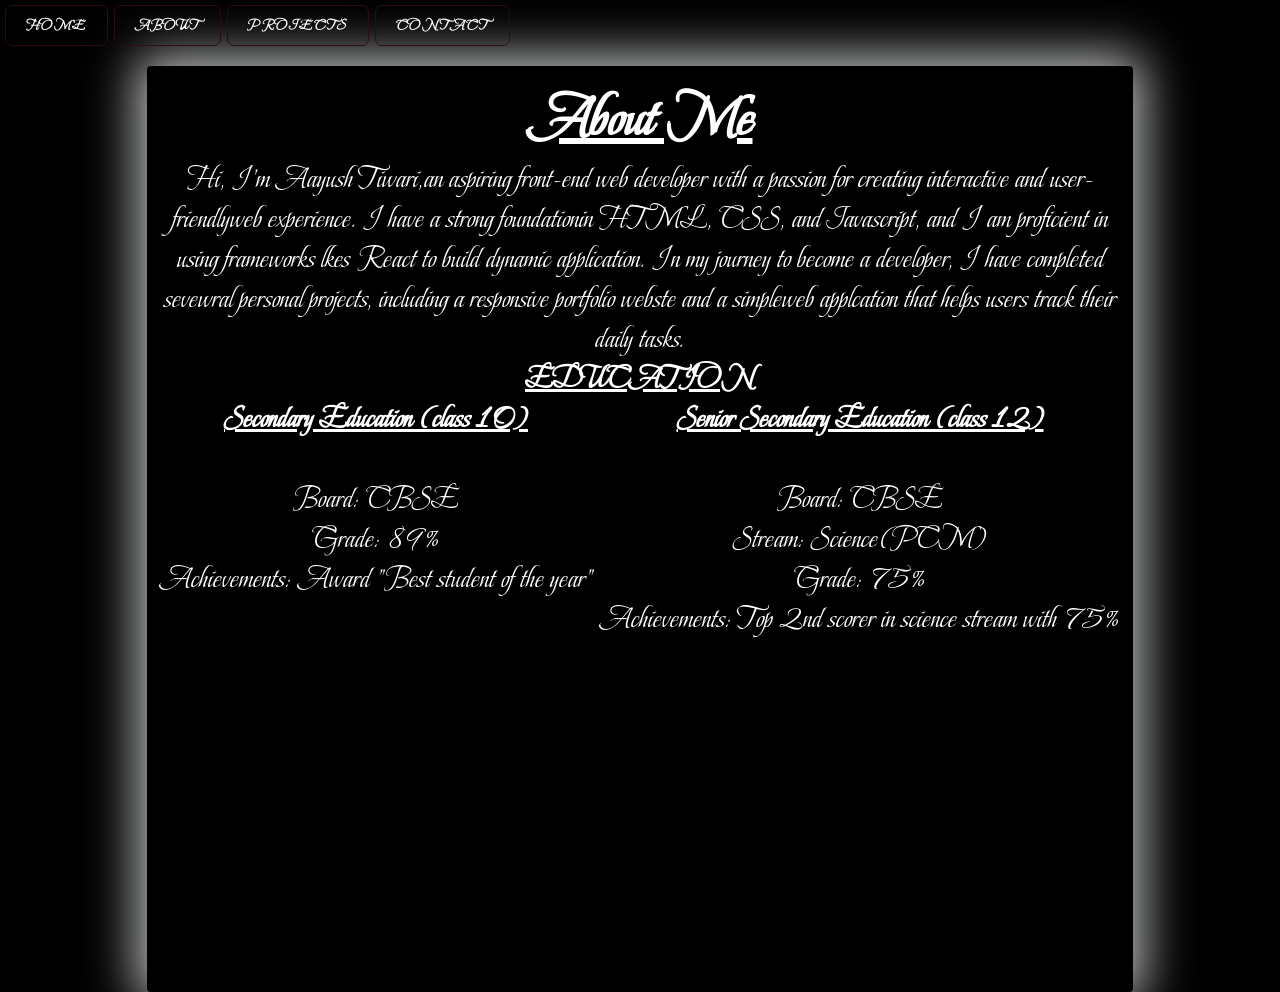
==== about.html @ 7f08b42a "Add files via upload" ====
<!DOCTYPE html>
<html lang="en">

<head>
    <meta charset="UTF-8">
    <meta name="viewport" content="width=device-width, initial-scale=1.0">
    <title>about</title>
    <link rel="stylesheet" href="about.css">
    <link
        href="https://fonts.googleapis.com/css2?family=Abril+Fatface&family=Beau+Rivage&family=Libre+Caslon+Text:ital,wght@0,400;0,700;1,400&family=Monsieur+La+Doulaise&display=swap"
        rel="stylesheet">

</head>

<body>
    <div class="nav" id="navbar">
        <button><a href="practice.html" >Home</a></button>&nbsp;
        <button><a href="about.html" > About</a></button>&nbsp;
        <button><a href="projects.html">Projects</a></button>&nbsp;
        <button><a href="contact.html" >Contact</a></button>
        <a href="javascript:void(0);" class="icon" onclick="myFunction()">
            <i class="fa fa-bars">Menu</i></a>
    </div>
    <div class="div">
        <h1><u>About&nbsp;Me</u></h1>

        <p>Hi, I'm Aayush Tiwari,an aspiring front-end web developer with a passion for creating interactive and
            user-friendlyweb experience.
            I have a strong foundationin HTML, CSS, and Javascript, and I am proficient in using frameworks lkes React
            to build dynamic application. In my journey to become a developer, I have
            completed sevewral personal projects, including a responsive portfolio webste and a simpleweb applcation
            that helps users track their daily tasks.
        </p>
        <p>
            <strong><u>EDUCATION</u></strong>
        </p>
        <p class="education"><u><b>Secondary Education (class 10) </u></b><br><br>
            Board: CBSE <br>
            Grade: 89% <br>
            Achievements: Award "Best student of the year"
        </p>
        <p class="seducation"><u><b>Senior Secondary Education (class 12)</b></u><br><br>
            Board: CBSE <br>
            Stream: Science(PCM) <br>
            Grade: 75% <br>
            Achievements: Top 2nd scorer in science stream with 75%
        </p>
    </div>
    <script>
        function myFunction() {
        var x = document.getElementById("navbar");
        if (x.className === "nav") {
            x.className += " responsive";
        } else {
            x.className = "nav";
        }
    }
    
    
    </script>

</body>

</html>
---- about.css ----
* {
    margin: 0;
    padding: 0;
    box-shadow: border-box;
    font-family: "Beau Rivage", cursive;
   
}
 
body {
    display: block;
   justify-content: center;
   align-items: center;
   
    width: 100%;
    height: 100vh;
    background: #000;
    
}
.nav {
    margin: 5px;
    justify-content: center;
    align-items: center;

    background: #000;
}
.nav a {
    list-style: none;
    text-decoration: none;
    color: #fff;
}

button {
    position: relative;
    padding: 10px 20px ;
    border-radius: 7px;
    border: 1px solid rgb(45, 13, 13);
    font-size: 14px;
    text-transform: uppercase;
    font-weight: 600;
    letter-spacing: 2px;
    background: transparent;
    color: #fff;
    overflow: hidden;
    box-shadow: 0 0 0 0 transparent;
    -webkit-transition: all 0.2s ease-in;
    -moz-transition: all 0.2s ease-in;
    transition: all 0.2s ease-in;
    
}
button:hover {

    box-shadow: 0 0 30PX 5PX rgba(237, 238, 239, 0.815);
    -webkit-transition: all 0.2s ease-out;
    -moz-transition: all 0.2s ease-out;
    transition: all 0.2s ease-out;
    cursor: pointer;
}
button:hover::before {
    -webkit-animation: sh02 0.5s 0s linear;
    -moz-animation: sh02 0.5s 0s linear;
    animation: sh02 0.5s 0s linear;
}
button::before {
    content: '';
    display: block;
    width: 0px;
    height: 86%;
    position: absolute;
    top: 7%;
    left: 0%;
    opacity: 0;
    background: #fff;
    box-shadow: 0 0 50px 30px #fff;
    -webkit-transform: skewX(-30deg);
    -moz-transform: skewX(-30deg);
    -ms-transform: skewX(-30deg);
    -o-transform: skewX(-30deg);
    transform: skewX(-30deg);
}
@keyframes sh02 {
    from {
        opacity: 0;
        left: 0%;
    }
    50% {
        opacity: 1;
    }
    to {
        opacity: 0;
        left: 100%;
    }
}
button:active {
    box-shadow: 0 0 0 0 transparent;
    -webkit-transition: box-shadow 0.2s ease-in;
    -moz-transition: box-shadow 0.2s ease-in;
    transition: box-shadow 0.2s ease-in;
}

.nav .icon {
    display: none;
}



@media screen and (max-width: 600px) {
    .nav button:not(:first-child) {display: none;}
    .nav button.icon {
        float: right;
        display: block;
    }  
    .nav a.icon {
        float: right;
      margin: 10px;
        display: block;
    }
   
}
 @media screen and (max-width: 600px) {
    .nav.responsive {position: relative;}
    .nav.responsive .icon {
        position: absolute;
        right: 0;
        top: 0;
    }
    .nav.responsive button {
        float: none;
        display: block;
        text-align: left;
    }
 }
.div h1 {
    font-size: 60px;
}

body .div {
    
    margin: auto;
    margin-top: 20px;
    padding: 10px;
    display: block;
   height: 100%;
   width: 75%;
   text-align: center;
   border: #fff solid 2px;
   color: #fff;
   background: #000;
    
}
 body .div {
   border: black solid 3px;
   border-radius: 4px;
   
   box-shadow: 0 0 50PX 10PX rgba(237, 238, 239, 0.815);
   -webkit-transition: all 0.2s ease-out;
   -moz-transition: all 0.2s ease-out;
   transition: all 0.2s ease-out;
   cursor: pointer;

 }
 .div::before {
    -webkit-animation: sh02 4s 0s linear ;
    -moz-animation: sh02 4s 0s linear ;
    animation: sh02 4s 0s linear ;
}
.div::before {
    content: '';
    display: block;
    width: 0px;
    height: 86%;
    position: absolute;
    top: 7%;
    left: 0%;
    opacity: 0;
    background: #fff;
    box-shadow: 0 0 50px 30px #fff;
    -webkit-transform: skewX(-30deg);
    -moz-transform: skewX(-30deg);
    -ms-transform: skewX(-30deg);
    -o-transform: skewX(-30deg);
    transform: skewX(-30deg);
}
@keyframes sh02 {
    from {
        opacity: 0;
        left: 0%;
    }
    50% {
        opacity: 1;
    }
    to {
        opacity: 0;
        left: 100%;
    }
}
body .div p {
    font-size: 30px;
   

}

body .div .education {
    float: left;
    color: white;
}
body .div .seducation {
    float: right;
    color: white;
}

@media screen and (max-width:800px) {
    body .div  {
        height: 85rem;
    }

    
}
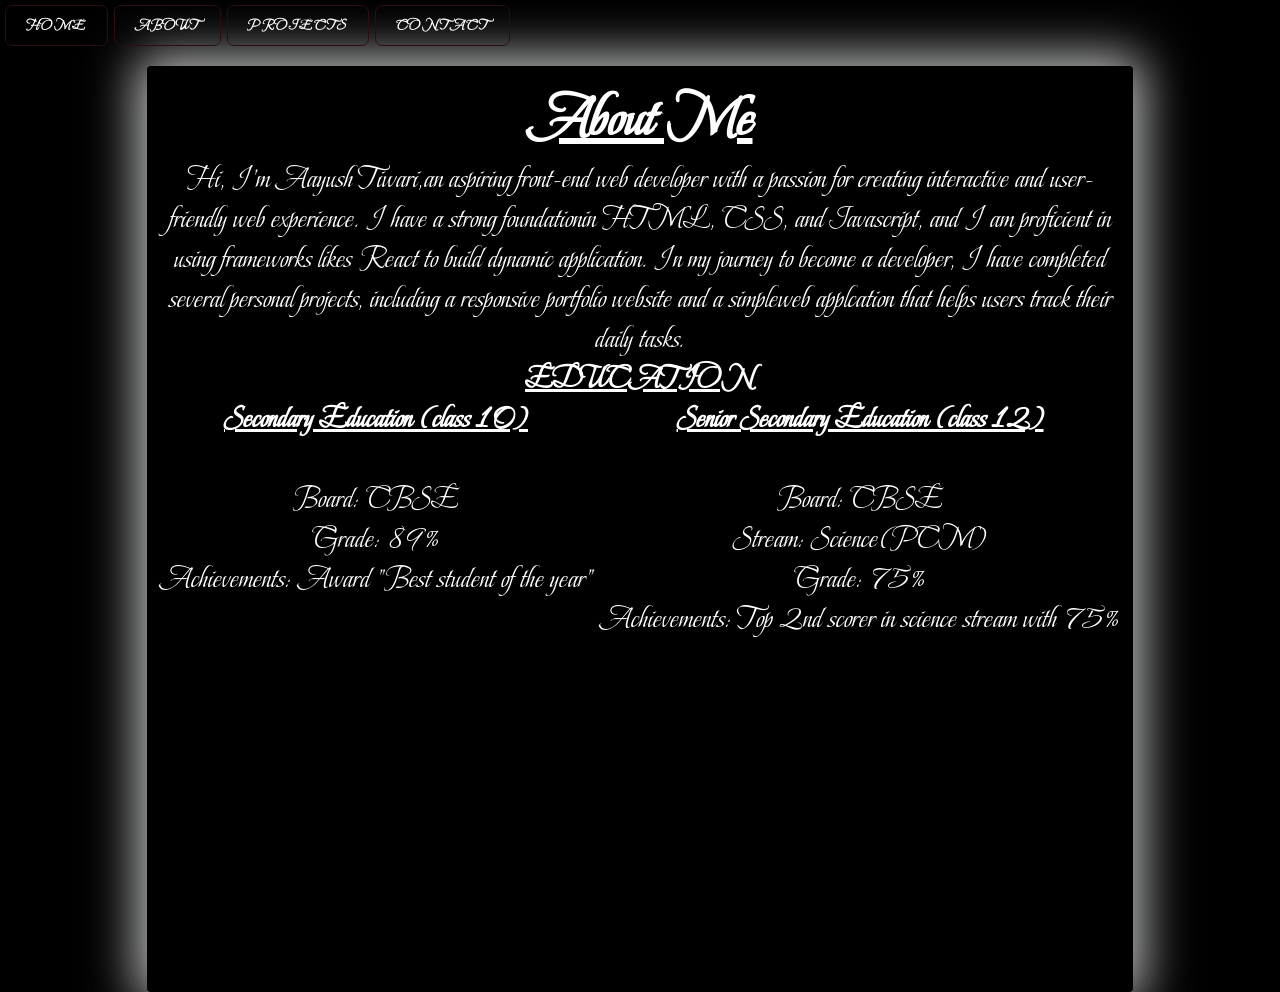
==== commit 8b8ba9b4: "Update about.html" ====
--- a/about.html
+++ b/about.html
@@ -25,10 +25,10 @@
         <h1><u>About&nbsp;Me</u></h1>
 
         <p>Hi, I'm Aayush Tiwari,an aspiring front-end web developer with a passion for creating interactive and
-            user-friendlyweb experience.
-            I have a strong foundationin HTML, CSS, and Javascript, and I am proficient in using frameworks lkes React
+            user-friendly web experience.
+            I have a strong foundationin HTML, CSS, and Javascript, and I am proficient in using frameworks likes React
             to build dynamic application. In my journey to become a developer, I have
-            completed sevewral personal projects, including a responsive portfolio webste and a simpleweb applcation
+            completed several personal projects, including a responsive portfolio website and a simpleweb applcation
             that helps users track their daily tasks.
         </p>
         <p>
@@ -61,4 +61,4 @@
 
 </body>
 
-</html>+</html>
